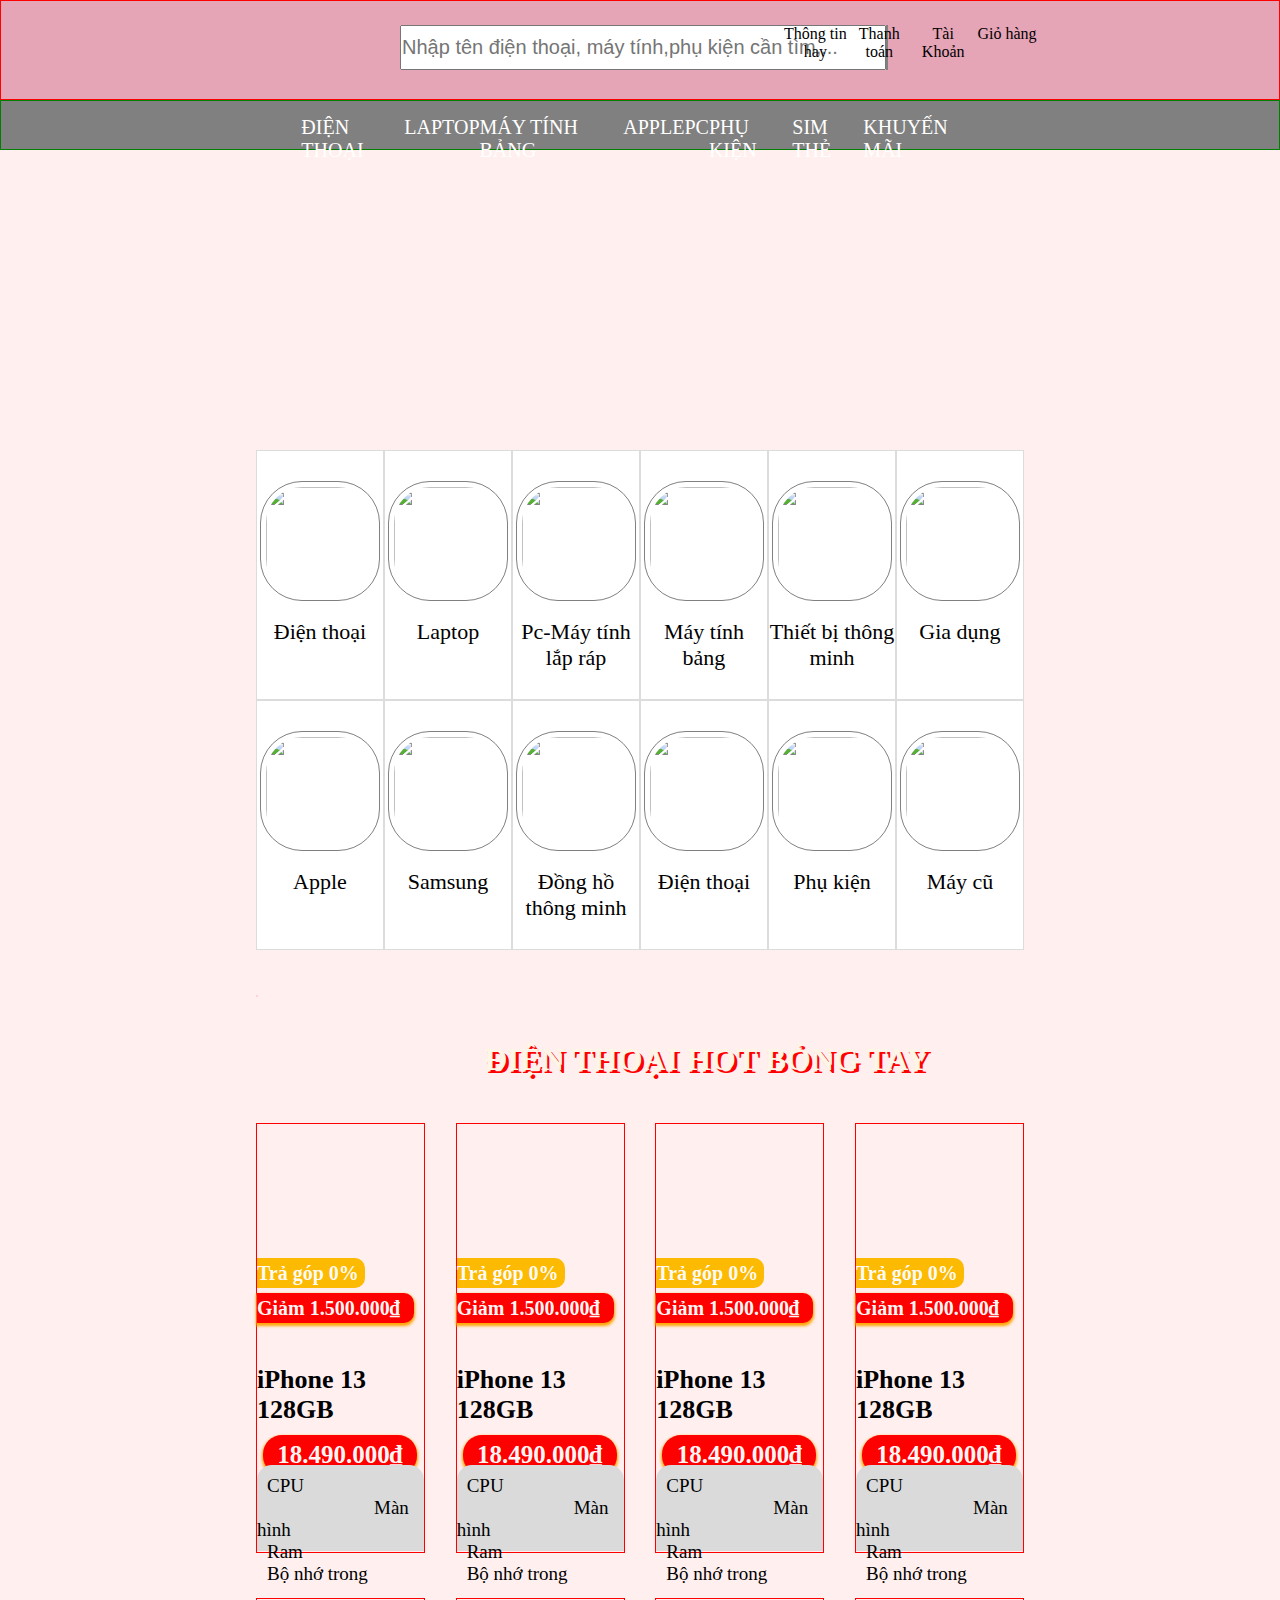
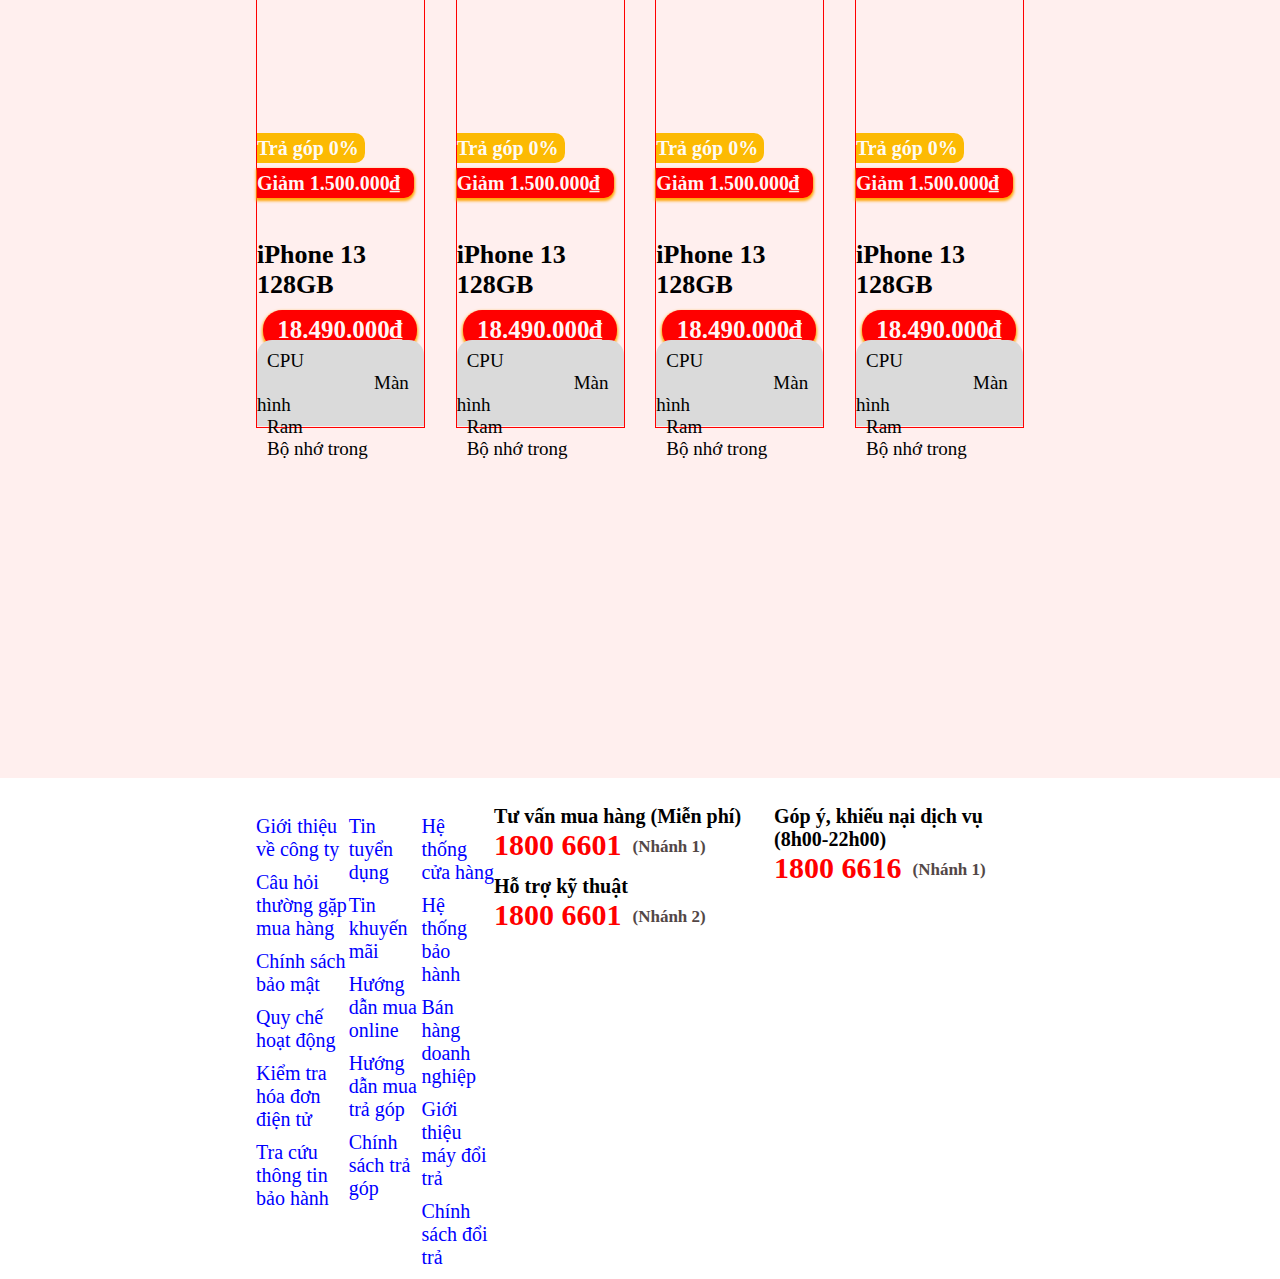
==== sass/index.html @ be7c9851 "first" ====
<!DOCTYPE html>
<html lang="en">

<head>
    <meta charset="UTF-8">
    <meta http-equiv="X-UA-Compatible" content="IE=edge">
    <meta name="viewport" content="width=device-width, initial-scale=1.0">
    <title>Assm-Lê Huy Thanh-PH42255</title>
    <link rel="stylesheet" href="./css/index.css">
    <link rel="stylesheet" href="./fontawesome-free-6.2.1-web/css/all.css">
</head>

<body>
    <div class="header">
        <div class="top">
            <div class="search">
                <form action="">
                    <input type="text" placeholder="Nhập tên điện thoại, máy tính,phụ kiện cần tìm,...">

                </form>
                <i class="fa-solid fa-magnifying-glass"></i>
            </div>

            <div class="infor">
                <i class="fa-solid fa-file"></i>
                <span>Thông tin hay</span>
            </div>
            <div class="pay">
                <i class="fa-brands fa-cc-paypal"></i>
                <span>Thanh toán</span>
            </div>
            <div class="acount">
                <i class="fa-solid fa-user"></i>
                <span>Tài Khoản</span>
            </div>
            <div class="cart">
                <i class="fa-solid fa-cart-shopping"></i>
                <span>Giỏ hàng</span>
            </div>
        </div>
        <div class="bottom">
            <ul>
                <i class="fa-solid fa-mobile"></i>
                <li>điện thoại</li>
                <i class="fa-solid fa-laptop"></i>
                <li>Laptop</li>
                <i class="fa-solid fa-tablet"></i>
                <li>Máy tính bảng</li>
                <i class="fa-brands fa-apple"></i>
                <li>Apple</li>
                <i class="fa-solid fa-desktop"></i>
                <li>Pc</li>
                <i class="fa-solid fa-headphones-simple"></i>
                <li>Phụ kiện</li>
                <i class="fa-solid fa-sd-card"></i>
                <li>sim thẻ</li>
                <i class="fa-solid fa-hands-asl-interpreting"></i>
                <li>Khuyến mãi</li>
            </ul>
        </div>
    </div>

    <div class="content">
        <div class="content-head">
        </div>
        <div class="content-lis">
            <div class="content-prd">
                <img src="https://cdn.tgdd.vn/Files/2020/10/14/1298715/1_470x556.jpg" alt="">
                <p>Điện thoại</p>
            </div>
            <!-- end prd -->
            <div class="content-prd">
                <img src="https://laptop88.vn/media/news/2910_hinhanhmaytinhxachtay4.jpg" alt="">
                <p>Laptop</p>
            </div>
            <!-- end prd -->
            <div class="content-prd">
                <img src="https://minhancomputercdn.com/media/product/9179_pc_helio__gx_601.jpg" alt="">
                <p>Pc-Máy tính lắp ráp</p>
            </div>
            <!-- end prd -->
            <div class="content-prd">
                <img src="https://cdn.tgdd.vn/Products/Images/522/226416/samsung-galaxy-tab-s7-plus-085020-035027-600x600.jpg"
                    alt="">
                <p>Máy tính bảng</p>
            </div>
            <!-- end prd -->
            <div class="content-prd">
                <img src="https://anhomevn.net/wp-content/uploads/2019/09/3-xu-huong-cua-ngoi-nha-thong-minh-dang-thu-hut-cac-gia-dinh-hien-dai-3.jpg"
                    alt="">
                <p>Thiết bị thông minh</p>
            </div>
            <!-- end prd -->
            <div class="content-prd">
                <img src="https://img.my-best.vn/product_images/01404e81d4e8a8717bae28b15d80a08b.png?ixlib=rails-4.2.0&q=70&lossless=0&w=240&h=240&fit=fill&fill=solid&fill-color=FFFFFF&s=5b7e9fe75c9884034d7eec7c9f27cbbb"
                    alt="">
                <p>Gia dụng</p>
            </div>
            <!-- end prd -->

        </div>
        <!-- end lis -->
        <div class="content-lis">
            <div class="content-prd">
                <img src="https://cdnmedia.baotintuc.vn/Upload/3qVxwVtNEPp6Wp9kkF77g/files/2021/04/07/apple-070421.jpg"
                    alt="">
                <p>Apple</p>
            </div>
            <!-- end prd -->
            <div class="content-prd">
                <img src="https://cdn.tgdd.vn/Files/2022/09/16/1469081/samsung-galaxy-a04s-tgdd-1-111112311312312312-1_1280x1253-800-resize.jpg"
                    alt="">
                <p>Samsung</p>
            </div>
            <!-- end prd -->
            <div class="content-prd">
                <img src="https://phongreviews.com/wp-content/uploads/2020/11/dong-ho-thong-minh.jpg" alt="">
                <p>Đồng hồ thông minh</p>
            </div>
            <!-- end prd -->
            <div class="content-prd">
                <img src="https://cdn.tgdd.vn/Files/2020/10/14/1298715/1_470x556.jpg" alt="">
                <p>Điện thoại</p>
            </div>
            <!-- end prd -->
            <div class="content-prd">
                <img src="https://legaxi.com/wp-content/uploads/2018/11/1XAM-Copy.jpg" alt="">
                <p>Phụ kiện</p>
            </div>
            <!-- end prd -->
            <div class="content-prd">
                <img src="https://cdn2.cellphones.com.vn/x/media/wysiwyg/icon_cate/Asus.png" alt="">
                <p>Máy cũ</p>
            </div>
            <!-- end prd -->
        </div>
        <!-- end lis -->
        <div class="content-center">
            <img src="https://images.fpt.shop/unsafe/fit-in/1200x100/filters:quality(90):fill(white)/fptshop.com.vn/Uploads/Originals/2023/2/1/638108497085689557_H7- 1200x100.png"
                alt="">
        </div>
        <!-- end content-center -->
        <div class="content-buttom">
            <h1>Điện thoại Hot bỏng tay</h1>
            <div class="content-list-main">
                <div class="main-prd">
                    <div class="prd-head">
                        <img src="https://images.fpt.shop/unsafe/fit-in/214x214/filters:quality(90):fill(white)/fptshop.com.vn/Uploads/Originals/2023/1/31/638107846050335072_iphone-13-dd-1.jpg" alt="">
                       <div class="prd-head-sale">
                        <p id="traGop">Trả góp 0%</p>
                        <p id="sale">Giảm 1.500.000₫</p>
                       </div>
                    </div>
                    <!-- end prd-head -->
                    <div class="prd-center">
                        <p>iPhone 13 128GB</p>
                        <div class="price">
                            <span id="price-sale">18.490.000₫</span>
                            <span id="price-origin"><del>19.990.000₫</del></span>
                    </div>
                    </div>
                    <!-- end prd-center -->
                    <div class="prd-bottom">
                        <div class="properties">
                           
                            <span>
                                <i class="fa-solid fa-microchip"></i>
                                CPU
                            </span>
                            <span class="properties-screen">
                                <i class="fa-solid fa-mobile-screen"></i>
                                Màn hình
                            </span>
                            <span class="properties-bottom">
                                <i class="fa-solid fa-jet-fighter-up"></i>
                                Ram
                            </span>
                            <span class="properties-bottom">
                                <i class="fa-solid fa-inbox"></i>
                                Bộ nhớ trong
                            </span>
                        </div>
                    </div>
                    <!-- end prd-botom -->
                </div>
                <!-- end main-prd -->
                <div class="main-prd">
                    <div class="prd-head">
                        <img src="https://images.fpt.shop/unsafe/fit-in/214x214/filters:quality(90):fill(white)/fptshop.com.vn/Uploads/Originals/2023/1/31/638107846050335072_iphone-13-dd-1.jpg" alt="">
                       <div class="prd-head-sale">
                        <p id="traGop">Trả góp 0%</p>
                        <p id="sale">Giảm 1.500.000₫</p>
                       </div>
                    </div>
                    <!-- end prd-head -->
                    <div class="prd-center">
                        <p>iPhone 13 128GB</p>
                        <div class="price">
                            <span id="price-sale">18.490.000₫</span>
                            <span id="price-origin"><del>19.990.000₫</del></span>
                    </div>
                    </div>
                    <!-- end prd-center -->
                    <div class="prd-bottom">
                        <div class="properties">
                           
                            <span>
                                <i class="fa-solid fa-microchip"></i>
                                CPU
                            </span>
                            <span class="properties-screen">
                                <i class="fa-solid fa-mobile-screen"></i>
                                Màn hình
                            </span>
                            <span class="properties-bottom">
                                <i class="fa-solid fa-jet-fighter-up"></i>
                                Ram
                            </span>
                            <span class="properties-bottom">
                                <i class="fa-solid fa-inbox"></i>
                                Bộ nhớ trong
                            </span>
                        </div>
                    </div>
                    <!-- end prd-botom -->
                </div>
                <!-- end main-prd -->
                <div class="main-prd">
                    <div class="prd-head">
                        <img src="https://images.fpt.shop/unsafe/fit-in/214x214/filters:quality(90):fill(white)/fptshop.com.vn/Uploads/Originals/2023/1/31/638107846050335072_iphone-13-dd-1.jpg" alt="">
                       <div class="prd-head-sale">
                        <p id="traGop">Trả góp 0%</p>
                        <p id="sale">Giảm 1.500.000₫</p>
                       </div>
                    </div>
                    <!-- end prd-head -->
                    <div class="prd-center">
                        <p>iPhone 13 128GB</p>
                        <div class="price">
                            <span id="price-sale">18.490.000₫</span>
                            <span id="price-origin"><del>19.990.000₫</del></span>
                    </div>
                    </div>
                    <!-- end prd-center -->
                    <div class="prd-bottom">
                        <div class="properties">
                           
                            <span>
                                <i class="fa-solid fa-microchip"></i>
                                CPU
                            </span>
                            <span class="properties-screen">
                                <i class="fa-solid fa-mobile-screen"></i>
                                Màn hình
                            </span>
                            <span class="properties-bottom">
                                <i class="fa-solid fa-jet-fighter-up"></i>
                                Ram
                            </span>
                            <span class="properties-bottom">
                                <i class="fa-solid fa-inbox"></i>
                                Bộ nhớ trong
                            </span>
                        </div>
                    </div>
                    <!-- end prd-botom -->
                </div>
                <!-- end main-prd -->
                <div class="main-prd">
                    <div class="prd-head">
                        <img src="https://images.fpt.shop/unsafe/fit-in/214x214/filters:quality(90):fill(white)/fptshop.com.vn/Uploads/Originals/2023/1/31/638107846050335072_iphone-13-dd-1.jpg" alt="">
                       <div class="prd-head-sale">
                        <p id="traGop">Trả góp 0%</p>
                        <p id="sale">Giảm 1.500.000₫</p>
                       </div>
                    </div>
                    <!-- end prd-head -->
                    <div class="prd-center">
                        <p>iPhone 13 128GB</p>
                        <div class="price">
                            <span id="price-sale">18.490.000₫</span>
                            <span id="price-origin"><del>19.990.000₫</del></span>
                    </div>
                    </div>
                    <!-- end prd-center -->
                    <div class="prd-bottom">
                        <div class="properties">
                           
                            <span>
                                <i class="fa-solid fa-microchip"></i>
                                CPU
                            </span>
                            <span class="properties-screen">
                                <i class="fa-solid fa-mobile-screen"></i>
                                Màn hình
                            </span>
                            <span class="properties-bottom">
                                <i class="fa-solid fa-jet-fighter-up"></i>
                                Ram
                            </span>
                            <span class="properties-bottom">
                                <i class="fa-solid fa-inbox"></i>
                                Bộ nhớ trong
                            </span>
                        </div>
                    </div>
                    <!-- end prd-botom -->
                </div>
                <!-- end main-prd -->
    
            </div>
            <!-- end content-list-main -->
            
            <div class="content-list-main">
                <div class="main-prd">
                    <div class="prd-head">
                        <img src="https://images.fpt.shop/unsafe/fit-in/214x214/filters:quality(90):fill(white)/fptshop.com.vn/Uploads/Originals/2023/1/31/638107846050335072_iphone-13-dd-1.jpg" alt="">
                       <div class="prd-head-sale">
                        <p id="traGop">Trả góp 0%</p>
                        <p id="sale">Giảm 1.500.000₫</p>
                       </div>
                    </div>
                    <!-- end prd-head -->
                    <div class="prd-center">
                        <p>iPhone 13 128GB</p>
                        <div class="price">
                            <span id="price-sale">18.490.000₫</span>
                            <span id="price-origin"><del>19.990.000₫</del></span>
                    </div>
                    </div>
                    <!-- end prd-center -->
                    <div class="prd-bottom">
                        <div class="properties">
                           
                            <span>
                                <i class="fa-solid fa-microchip"></i>
                                CPU
                            </span>
                            <span class="properties-screen">
                                <i class="fa-solid fa-mobile-screen"></i>
                                Màn hình
                            </span>
                            <span class="properties-bottom">
                                <i class="fa-solid fa-jet-fighter-up"></i>
                                Ram
                            </span>
                            <span class="properties-bottom">
                                <i class="fa-solid fa-inbox"></i>
                                Bộ nhớ trong
                            </span>
                        </div>
                    </div>
                    <!-- end prd-botom -->
                </div>
                <!-- end main-prd -->
                <div class="main-prd">
                    <div class="prd-head">
                        <img src="https://images.fpt.shop/unsafe/fit-in/214x214/filters:quality(90):fill(white)/fptshop.com.vn/Uploads/Originals/2023/1/31/638107846050335072_iphone-13-dd-1.jpg" alt="">
                       <div class="prd-head-sale">
                        <p id="traGop">Trả góp 0%</p>
                        <p id="sale">Giảm 1.500.000₫</p>
                       </div>
                    </div>
                    <!-- end prd-head -->
                    <div class="prd-center">
                        <p>iPhone 13 128GB</p>
                        <div class="price">
                            <span id="price-sale">18.490.000₫</span>
                            <span id="price-origin"><del>19.990.000₫</del></span>
                    </div>
                    </div>
                    <!-- end prd-center -->
                    <div class="prd-bottom">
                        <div class="properties">
                           
                            <span>
                                <i class="fa-solid fa-microchip"></i>
                                CPU
                            </span>
                            <span class="properties-screen">
                                <i class="fa-solid fa-mobile-screen"></i>
                                Màn hình
                            </span>
                            <span class="properties-bottom">
                                <i class="fa-solid fa-jet-fighter-up"></i>
                                Ram
                            </span>
                            <span class="properties-bottom">
                                <i class="fa-solid fa-inbox"></i>
                                Bộ nhớ trong
                            </span>
                        </div>
                    </div>
                    <!-- end prd-botom -->
                </div>
                <!-- end main-prd -->
                <div class="main-prd">
                    <div class="prd-head">
                        <img src="https://images.fpt.shop/unsafe/fit-in/214x214/filters:quality(90):fill(white)/fptshop.com.vn/Uploads/Originals/2023/1/31/638107846050335072_iphone-13-dd-1.jpg" alt="">
                       <div class="prd-head-sale">
                        <p id="traGop">Trả góp 0%</p>
                        <p id="sale">Giảm 1.500.000₫</p>
                       </div>
                    </div>
                    <!-- end prd-head -->
                    <div class="prd-center">
                        <p>iPhone 13 128GB</p>
                        <div class="price">
                            <span id="price-sale">18.490.000₫</span>
                            <span id="price-origin"><del>19.990.000₫</del></span>
                    </div>
                    </div>
                    <!-- end prd-center -->
                    <div class="prd-bottom">
                        <div class="properties">
                           
                            <span>
                                <i class="fa-solid fa-microchip"></i>
                                CPU
                            </span>
                            <span class="properties-screen">
                                <i class="fa-solid fa-mobile-screen"></i>
                                Màn hình
                            </span>
                            <span class="properties-bottom">
                                <i class="fa-solid fa-jet-fighter-up"></i>
                                Ram
                            </span>
                            <span class="properties-bottom">
                                <i class="fa-solid fa-inbox"></i>
                                Bộ nhớ trong
                            </span>
                        </div>
                    </div>
                    <!-- end prd-botom -->
                </div>
                <!-- end main-prd -->
                <div class="main-prd">
                    <div class="prd-head">
                        <img src="https://images.fpt.shop/unsafe/fit-in/214x214/filters:quality(90):fill(white)/fptshop.com.vn/Uploads/Originals/2023/1/31/638107846050335072_iphone-13-dd-1.jpg" alt="">
                       <div class="prd-head-sale">
                        <p id="traGop">Trả góp 0%</p>
                        <p id="sale">Giảm 1.500.000₫</p>
                       </div>
                    </div>
                    <!-- end prd-head -->
                    <div class="prd-center">
                        <p>iPhone 13 128GB</p>
                        <div class="price">
                            <span id="price-sale">18.490.000₫</span>
                            <span id="price-origin"><del>19.990.000₫</del></span>
                    </div>
                    </div>
                    <!-- end prd-center -->
                    <div class="prd-bottom">
                        <div class="properties">
                           
                            <span>
                                <i class="fa-solid fa-microchip"></i>
                                CPU
                            </span>
                            <span class="properties-screen">
                                <i class="fa-solid fa-mobile-screen"></i>
                                Màn hình
                            </span>
                            <span class="properties-bottom">
                                <i class="fa-solid fa-jet-fighter-up"></i>
                                Ram
                            </span>
                            <span class="properties-bottom">
                                <i class="fa-solid fa-inbox"></i>
                                Bộ nhớ trong
                            </span>
                        </div>
                    </div>
                    <!-- end prd-botom -->
                </div>
                <!-- end main-prd -->
    
            </div>
            <!-- end content-list-main -->
        </div>
        <!-- end content-buttom -->
        <div class="content-buttom-logo">

        </div>
        
    </div>

    <!-- end content -->
    <div class="footer">
       
        <div class="text">
            <div class="text-1">
                <ul>
                    <li><a href="">Giới thiệu về công ty</a></li>
                    <li><a href="">Câu hỏi thường gặp mua hàng</a></li>
                    <li><a href="">Chính sách bảo mật</a></li>
                    <li><a href="">Quy chế hoạt động</a></li>
                    <li><a href="">Kiểm tra hóa đơn điện tử</a></li>
                    <li><a href="">Tra cứu thông tin bảo hành</a></li>
                </ul>
            </div>
            <div class="text-2">
                <ul>
                    <li><a href="">Tin tuyển dụng</a></li>
                    <li><a href="">Tin khuyến mãi</a></li>
                    <li><a href="">Hướng dẫn mua online</a></li>
                    <li><a href="">Hướng dẫn mua trả góp</a></li>
                    <li><a href="">Chính sách trả góp</a></li>
                </ul>
            </div>
            <div class="text-3">
                <ul>
                    <li><a href="">Hệ thống cửa hàng</a></li>
                    <li><a href="">Hệ thống bảo hành</a></li>
                    <li><a href="">Bán hàng doanh nghiệp</a></li>
                    <li><a href="">Giới thiệu máy đổi trả</a></li>
                    <li><a href="">Chính sách đổi trả</a></li>
                </ul>
            </div>
            <div class="helpping">
                <div class="left">
                    <p>Tư vấn mua hàng (Miễn phí)</p>
                    <span>
                        <p>1800 6601</p>
                        <p id="helping-nhanh">(Nhánh 1)</p>
                    </span>
                    <p>Hỗ trợ kỹ thuật</p>
                    <span>
                        <p>1800 6601 </p>
                        <p id="helping-nhanh">(Nhánh 2)</p>
                    </span>
                </div>
                <div class="right">
                    <p>Góp ý, khiếu nại dịch vụ (8h00-22h00)</p>
                    <span>
                        <p>1800 6616</p>
                        <p id="helping-nhanh">(Nhánh 1)</p>
                    </span>
                </div>
            </div>
        </div>
    </div>

</body>

</html>
---- sass/css/index.css ----
* {
  margin: 0;
  padding: 0;
  box-sizing: border-box;
}

.header {
  width: 100%;
  height: 150px;
}
.header .top {
  width: 100%;
  height: 100px;
  border: 1px solid red;
  display: flex;
  justify-content: right;
  padding-top: 24px;
  background-color: rgba(199, 48, 91, 0.4392156863);
}
.header .top .search {
  width: 30%;
  display: flex;
}
.header .top .search form input {
  width: 486px;
  font-size: 20px;
  height: 45px;
}
.header .top .search i {
  font-size: 45px;
  font-size: 45px;
  height: 45px;
  border: 1px solid gray;
  background-color: rgba(0, 0, 0, 0.4392156863);
}
.header .top .infor {
  width: 5%;
  height: 100%;
  text-align: center;
}
.header .top .infor i {
  font-size: 30px;
}
.header .top .infor span {
  display: block;
}
.header .top .pay {
  width: 5%;
  height: 100%;
  text-align: center;
}
.header .top .pay i {
  font-size: 30px;
}
.header .top .pay span {
  display: block;
}
.header .top .acount {
  width: 5%;
  height: 100%;
  text-align: center;
}
.header .top .acount i {
  font-size: 30px;
}
.header .top .acount span {
  display: block;
}
.header .top .cart {
  width: 5%;
  height: 100%;
  text-align: center;
  margin-right: 240px;
}
.header .top .cart i {
  font-size: 30px;
}
.header .top .cart span {
  display: block;
}
.header .bottom {
  width: 100%;
  height: 50px;
  border: 1px solid green;
  background-color: gray;
}
.header .bottom ul {
  width: 53%;
  display: flex;
  justify-content: space-around;
  margin: auto;
  margin-top: 15px;
}
.header .bottom ul i {
  font-size: 22px;
}
.header .bottom ul li {
  list-style: none;
  font-size: 20px;
  text-transform: uppercase;
  color: white;
}

.content {
  width: 100%;
  height: auto;
  background: url("https://images.fpt.shop/unsafe/fit-in/filters:quality(95):fill(transparent)/fptshop.com.vn/Uploads/Originals/2023/2/1/638108865177343417_desk-header-bg.png") center no-repeat;
  background-size: cover;
  background-color: rgb(255, 239, 238);
}
.content .content-head {
  width: 60%;
  background: url("https://images.fpt.shop/unsafe/fit-in/filters:quality(80):fill(transparent)/fptshop.com.vn/Uploads/Originals/2023/2/1/638108864980965235_top-head.png") center no-repeat;
  background-size: 1300px;
  margin: auto;
  height: 300px;
}
.content .content-lis {
  width: 60%;
  height: auto;
  margin: auto;
  display: flex;
}
.content .content-lis .content-prd {
  width: 250px;
  height: 250px;
  border: 1px solid gainsboro;
  text-align: center;
  background-color: white;
}
.content .content-lis .content-prd img {
  width: 120px;
  padding: 5px;
  border: 1px solid grey;
  border-radius: 42px;
  margin-top: 30px;
  height: 120px;
}
.content .content-lis .content-prd p {
  margin-top: 8px;
  font-size: 22px;
}
.content .content-center {
  width: 60%;
  margin: auto;
}
.content .content-center img {
  width: 100%;
  margin-top: 45px;
  border-radius: 15px;
  border: 1px solid pink;
}
.content .content-buttom {
  margin-top: 40px;
}
.content .content-buttom h1 {
  margin-left: 484px;
  text-shadow: 3px 3px red;
  color: oldlace;
  text-transform: uppercase;
}
.content .content-buttom .content-list-main {
  width: 60%;
  margin: auto;
  margin-top: 45px;
  display: flex;
  justify-content: space-between;
}
.content .content-buttom .content-list-main .main-prd {
  width: 22%;
  height: 430px;
  border: 1px solid red;
  background: url("https://images.fpt.shop/unsafe/fit-in/270x210/filters:quality(90):fill(white)/fptshop.com.vn/Uploads/Originals/2023/2/1/638108864826820188_frame-cate-270x210.png") top center no-repeat;
}
.content .content-buttom .content-list-main .main-prd .prd-head {
  width: 100%;
  height: 40%;
  margin: auto;
  margin-top: 40px;
  position: relative;
}
.content .content-buttom .content-list-main .main-prd .prd-head img {
  width: 54%;
  margin: 0 auto;
  position: absolute;
  left: 25%;
  bottom: -6px;
  border-radius: 12px;
}
.content .content-buttom .content-list-main .main-prd .prd-head .prd-head-sale {
  width: 100%;
  height: auto;
  position: absolute;
  top: 55%;
}
.content .content-buttom .content-list-main .main-prd .prd-head .prd-head-sale #traGop {
  font-weight: bold;
  width: 108px;
  height: 30px;
  line-height: 30px;
  font-size: 20px;
  color: rgba(255, 253, 253, 0.97);
  background-color: #fcba03;
  border-radius: 0 10px 10px 0;
}
.content .content-buttom .content-list-main .main-prd .prd-head .prd-head-sale #sale {
  width: 157px;
  font-size: 20px;
  background-color: red;
  height: 30px;
  margin-top: 5px;
  line-height: 30px;
  border-radius: 0 10px 10px 0;
  color: rgba(255, 253, 253, 0.97);
  box-shadow: 0 2px 3px 1px orange;
  font-weight: bold;
}
.content .content-buttom .content-list-main .main-prd .prd-center {
  width: 100%;
  height: 100px;
  margin-top: 30px;
}
.content .content-buttom .content-list-main .main-prd .prd-center p {
  font-size: 26px;
  font-weight: 600;
  margin-bottom: 10px;
}
.content .content-buttom .content-list-main .main-prd .prd-center .price {
  font-size: 22px;
}
.content .content-buttom .content-list-main .main-prd .prd-center .price #price-sale {
  display: inline-block;
  background-color: red;
  width: 154px;
  height: 40px;
  text-align: center;
  line-height: 40px;
  font-weight: bold;
  color: rgba(255, 253, 253, 0.97);
  border-radius: 19px;
  font-size: 25px;
  margin-left: 6px;
  box-shadow: 0 2px 3px 1px orange;
}
.content .content-buttom .content-list-main .main-prd .prd-center .price #price-origin {
  margin-left: 34px;
  color: gray;
}
.content .content-buttom .content-list-main .main-prd .prd-bottom {
  background-color: rgb(218, 218, 218);
  width: 100%;
  height: 86px;
  display: inline-block;
  border-radius: 15px 15px 0 0;
}
.content .content-buttom .content-list-main .main-prd .prd-bottom .properties {
  margin-top: 10px;
}
.content .content-buttom .content-list-main .main-prd .prd-bottom .properties span {
  font-size: 19px;
  margin-left: 10px;
}
.content .content-buttom .content-list-main .main-prd .prd-bottom .properties .properties-screen {
  margin-left: 117px;
}
.content .content-buttom .content-list-main .main-prd .prd-bottom .properties .properties-bottom {
  display: block;
}
.content .content-buttom-logo {
  width: 60%;
  height: 350px;
  background: url("https://images.fpt.shop/unsafe/fit-in/1200x200/filters:quality(90):fill(white)/fptshop.com.vn/Uploads/Originals/2023/2/1/638108624627380048_H5_1200x200.png") center no-repeat;
  background-size: 100%;
  margin: auto;
}

.footer {
  width: 60%;
  height: 300px;
  margin: auto;
}
.footer .text {
  display: flex;
  justify-content: space-between;
  margin-top: 27px;
}
.footer .text .text-1 ul {
  list-style: none;
}
.footer .text .text-1 li {
  margin: 10px 0;
}
.footer .text .text-1 a {
  text-decoration: none;
  font-size: 20px;
  color: blue;
}
.footer .text .text-2 ul {
  list-style: none;
}
.footer .text .text-2 li {
  margin: 10px 0;
}
.footer .text .text-2 a {
  text-decoration: none;
  font-size: 20px;
  color: blue;
}
.footer .text .text-3 ul {
  list-style: none;
}
.footer .text .text-3 li {
  margin: 10px 0;
}
.footer .text .text-3 a {
  text-decoration: none;
  font-size: 20px;
  color: blue;
}
.footer .text .helpping {
  width: 530px;
  display: flex;
}
.footer .text .helpping .left {
  display: block;
  width: 250px;
}
.footer .text .helpping .left p {
  font-size: 20px;
  color: black;
  font-weight: bold;
}
.footer .text .helpping .left span {
  display: flex;
  margin-bottom: 10px;
}
.footer .text .helpping .left span p {
  color: red;
  font-size: 30px;
}
.footer .text .helpping .left span #helping-nhanh {
  color: rgb(83, 71, 71);
  font-size: 17px;
  line-height: 37px;
  margin-left: 11px;
}
.footer .text .helpping .right {
  margin-left: 30px;
  display: block;
  width: 250px;
}
.footer .text .helpping .right p {
  font-size: 20px;
  color: black;
  font-weight: bold;
}
.footer .text .helpping .right span {
  display: flex;
  margin-bottom: 10px;
}
.footer .text .helpping .right span p {
  color: red;
  font-size: 30px;
}
.footer .text .helpping .right span #helping-nhanh {
  color: rgb(83, 71, 71);
  font-size: 17px;
  line-height: 37px;
  margin-left: 11px;
}

/*# sourceMappingURL=index.css.map */
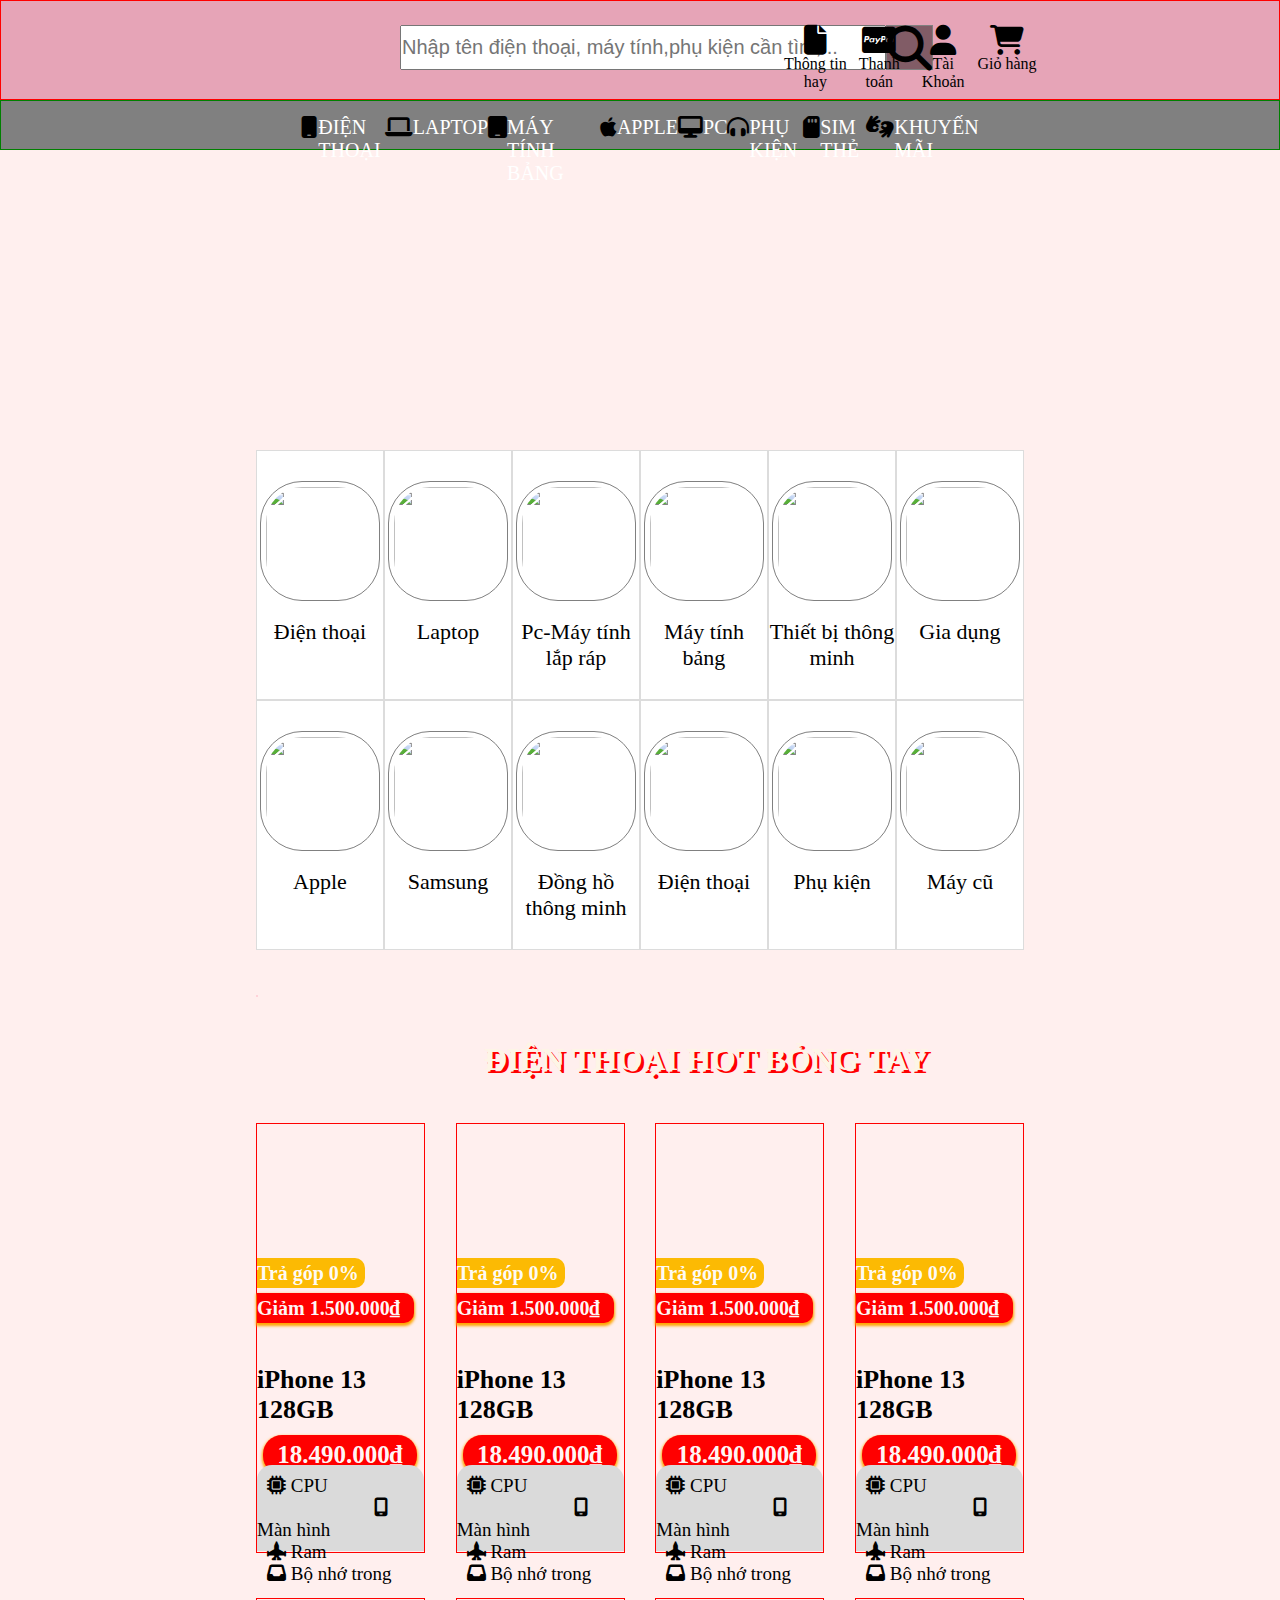
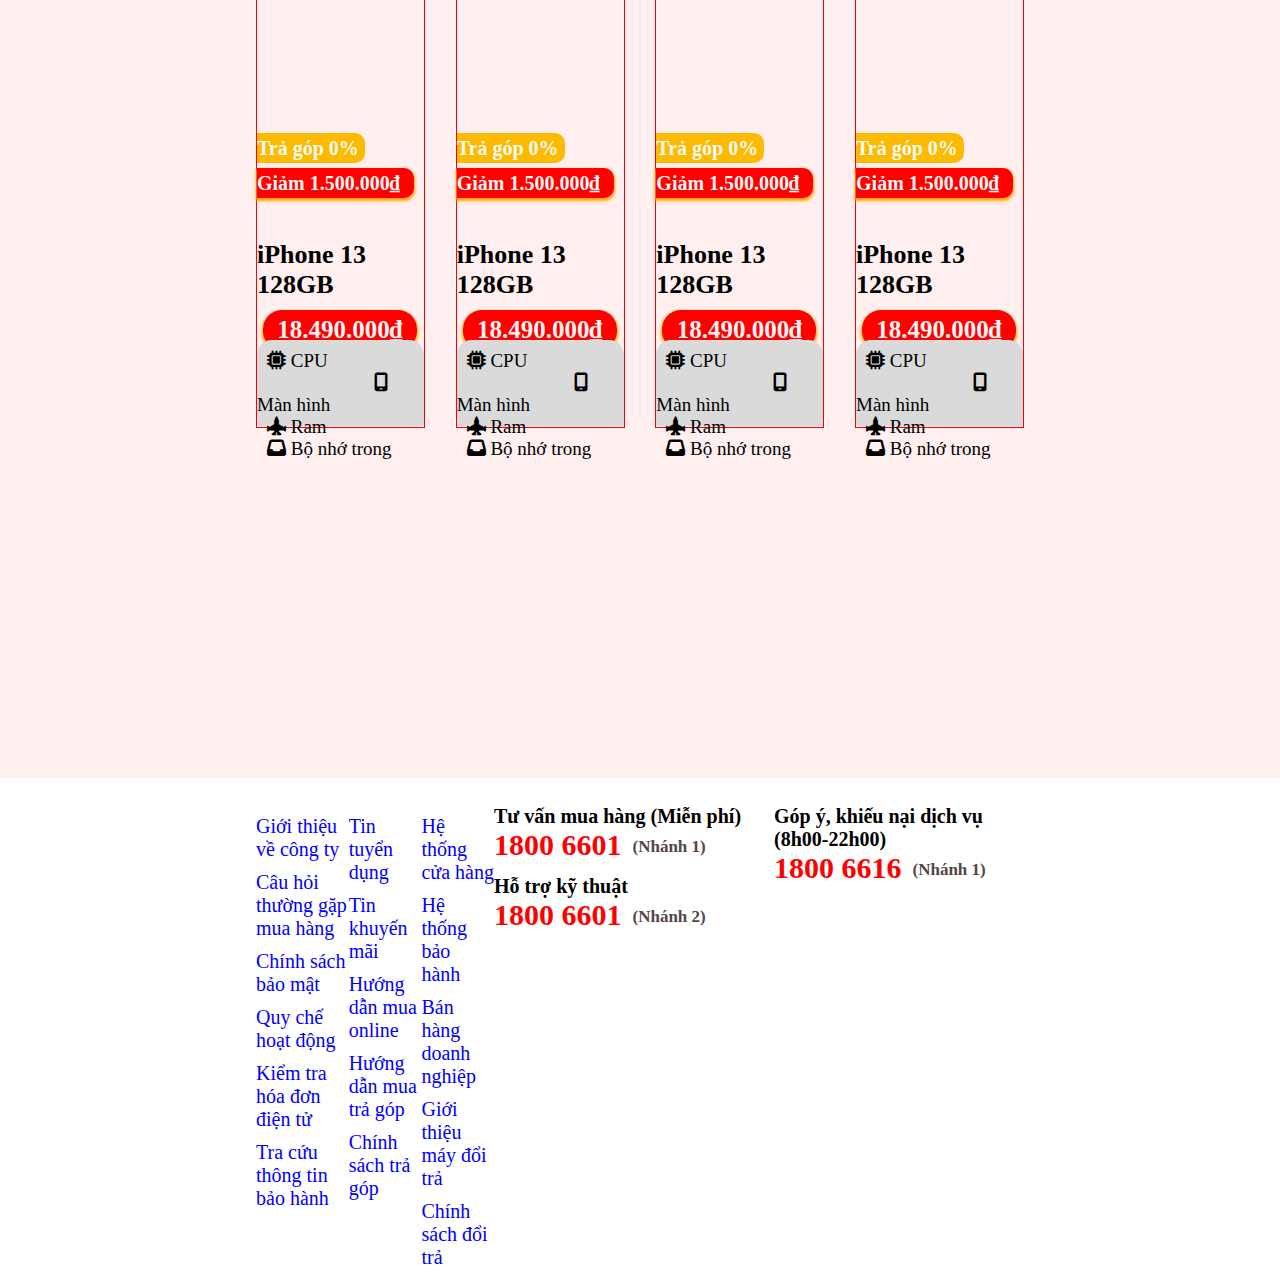
==== commit 38c74f42: "second commit" ====
--- a/sass/index.html
+++ b/sass/index.html
@@ -7,7 +7,7 @@
     <meta name="viewport" content="width=device-width, initial-scale=1.0">
     <title>Assm-Lê Huy Thanh-PH42255</title>
     <link rel="stylesheet" href="./css/index.css">
-    <link rel="stylesheet" href="./fontawesome-free-6.2.1-web/css/all.css">
+    <link rel="stylesheet" href="https://cdnjs.cloudflare.com/ajax/libs/font-awesome/6.2.1/css/all.min.css">
 </head>
 
 <body>
